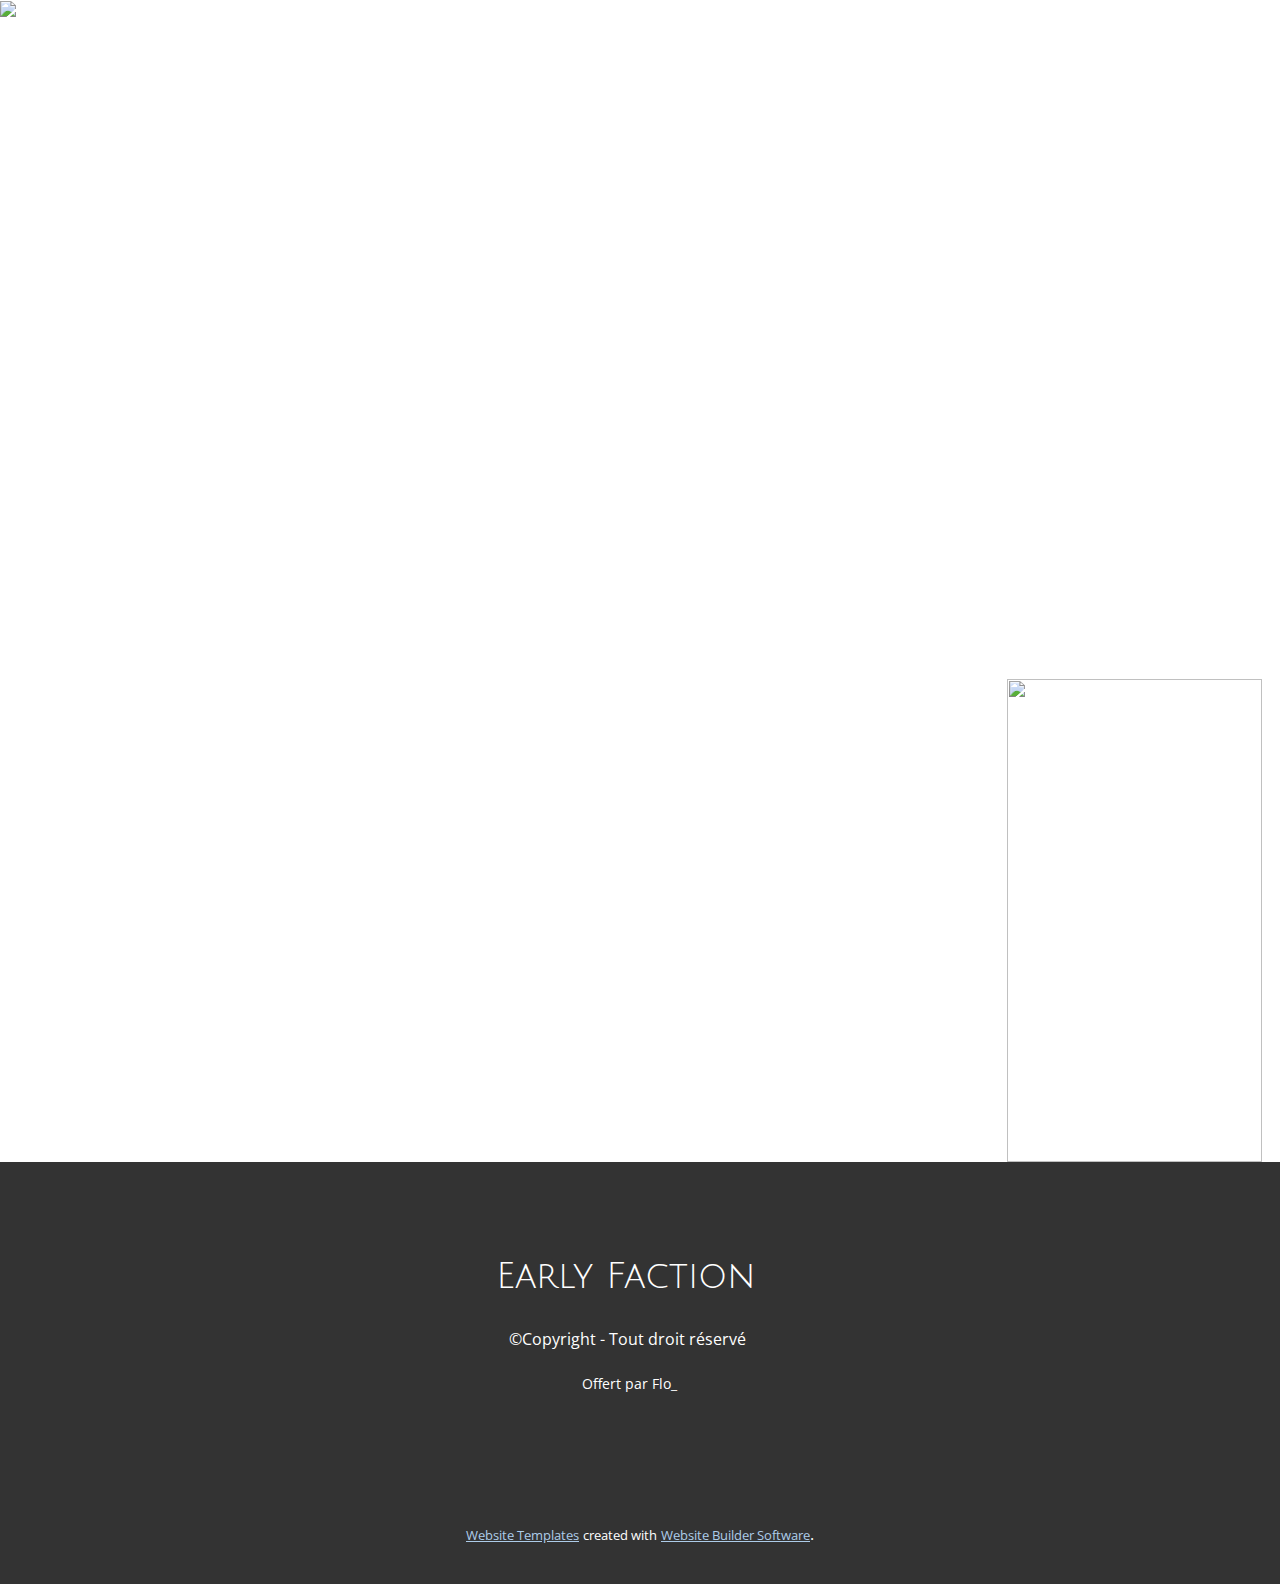
==== Accueil-Early-Fac.html @ 539625de "Add files via upload" ====
<!DOCTYPE html>
<html style="font-size: 16px;">
  <head>
    <meta name="viewport" content="width=device-width, initial-scale=1.0">
    <meta charset="utf-8">
    <meta name="keywords" content="Notre boutique est ouverte!, Hey!">
    <meta name="description" content="">
    <meta name="page_type" content="np-template-header-footer-from-plugin">
    <title>Accueil</title>
    <link rel="stylesheet" href="nicepage.css" media="screen">
<link rel="stylesheet" href="Accueil-Early-Fac.css" media="screen">
    <script class="u-script" type="text/javascript" src="jquery.js" defer=""></script>
    <script class="u-script" type="text/javascript" src="nicepage.js" defer=""></script>
    <meta name="generator" content="Nicepage 3.15.3, nicepage.com">
    <link id="u-theme-google-font" rel="stylesheet" href="https://fonts.googleapis.com/css?family=Roboto:100,100i,300,300i,400,400i,500,500i,700,700i,900,900i|Open+Sans:300,300i,400,400i,600,600i,700,700i,800,800i">
    <link id="u-page-google-font" rel="stylesheet" href="https://fonts.googleapis.com/css?family=Julius+Sans+One:400">
    
    
    
    
    <script type="application/ld+json">{
		"@context": "http://schema.org",
		"@type": "Organization",
		"name": "",
		"url": "index.html",
		"logo": "images/4bfd4593c8674461ac6c6b904ac9d7be.png"
}</script>
    <meta property="og:title" content="Accueil">
    <meta property="og:type" content="website">
    <meta name="theme-color" content="#478ac9">
    <link rel="canonical" href="index.html">
    <meta property="og:url" content="index.html">
  </head>
  <body class="u-body"><header class="u-clearfix u-header u-header" id="sec-4a3d"><a href="https://nicepage.com" class="u-image u-logo u-image-1" data-image-width="128" data-image-height="128">
        <img src="images/4bfd4593c8674461ac6c6b904ac9d7be.png" class="u-logo-image u-logo-image-1" data-image-width="103">
      </a><nav class="u-menu u-menu-dropdown u-offcanvas u-menu-1">
        <div class="menu-collapse" style="font-size: 1rem; letter-spacing: 0px;">
          <a class="u-button-style u-custom-left-right-menu-spacing u-custom-padding-bottom u-custom-top-bottom-menu-spacing u-nav-link u-text-active-palette-1-base u-text-hover-palette-2-base" href="#">
            <svg><use xmlns:xlink="http://www.w3.org/1999/xlink" xlink:href="#menu-hamburger"></use></svg>
            <svg version="1.1" xmlns="http://www.w3.org/2000/svg" xmlns:xlink="http://www.w3.org/1999/xlink"><defs><symbol id="menu-hamburger" viewBox="0 0 16 16" style="width: 16px; height: 16px;"><rect y="1" width="16" height="2"></rect><rect y="7" width="16" height="2"></rect><rect y="13" width="16" height="2"></rect>
</symbol>
</defs></svg>
          </a>
        </div>
        <div class="u-custom-menu u-nav-container">
          <ul class="u-nav u-unstyled u-nav-1"><li class="u-nav-item"><a class="u-button-style u-nav-link u-text-active-palette-1-base u-text-hover-palette-2-base" href="Accueil.html" style="padding: 10px 20px;">Accueil Early Fac</a>
</li><li class="u-nav-item"><a class="u-button-style u-nav-link u-text-active-palette-1-base u-text-hover-palette-2-base" href="Règlement-du-serveur.html" style="padding: 10px 20px;">Règlement du serveur</a>
</li><li class="u-nav-item"><a class="u-button-style u-nav-link u-text-active-palette-1-base u-text-hover-palette-2-base" href="https://earlyfaction.tebex.io" target="_blank" style="padding: 10px 20px;">Boutique</a>
</li></ul>
        </div>
        <div class="u-custom-menu u-nav-container-collapse">
          <div class="u-black u-container-style u-inner-container-layout u-opacity u-opacity-95 u-sidenav">
            <div class="u-sidenav-overflow">
              <div class="u-menu-close"></div>
              <ul class="u-align-center u-nav u-popupmenu-items u-unstyled u-nav-2"><li class="u-nav-item"><a class="u-button-style u-nav-link" href="Accueil.html" style="padding: 10px 20px;">Accueil Early Fac</a>
</li><li class="u-nav-item"><a class="u-button-style u-nav-link" href="Règlement-du-serveur.html" style="padding: 10px 20px;">Règlement du serveur</a>
</li><li class="u-nav-item"><a class="u-button-style u-nav-link" href="https://earlyfaction.tebex.io" target="_blank" style="padding: 10px 20px;">Boutique</a>
</li></ul>
            </div>
          </div>
          <div class="u-black u-menu-overlay u-opacity u-opacity-70"></div>
        </div>
      </nav></header>
    <section class="u-align-left u-clearfix u-image u-section-1" id="carousel_f3cc" data-image-width="1920" data-image-height="1080">
      <div class="u-clearfix u-sheet u-valign-bottom-lg u-valign-bottom-md u-valign-bottom-xl u-sheet-1">
        <img class="u-image u-image-default u-image-1" src="images/pngkey.com-stitches-png-937553.png" alt="" data-image-width="255" data-image-height="483" data-animation-name="zoomIn" data-animation-duration="3000" data-animation-delay="0" data-animation-direction="Down">
      </div>
    </section>
    
    
    
    
    <footer class="u-align-left u-clearfix u-footer u-grey-80 u-footer" id="sec-fe04"><div class="u-clearfix u-sheet u-sheet-1">
        <h3 class="u-custom-font u-text u-text-1">Early Faction</h3>
        <p class="u-text u-text-2">©Copyright - Tout droit réservé&nbsp;</p>
        <p class="u-small-text u-text u-text-font u-text-variant u-text-3">Offert par Flo_</p>
      </div></footer>
    <section class="u-backlink u-clearfix u-grey-80">
      <a class="u-link" href="https://nicepage.com/website-templates" target="_blank">
        <span>Website Templates</span>
      </a>
      <p class="u-text">
        <span>created with</span>
      </p>
      <a class="u-link" href="https://nicepage.com/" target="_blank">
        <span>Website Builder Software</span>
      </a>. 
    </section>
  <section class="u-align-center u-black u-clearfix u-container-style u-dialog-block u-opacity u-opacity-70 u-valign-middle u-section-4" id="sec-dbe0" data-dialog-show-on="timer" data-dialog-show-interval="1000" data-dialog-show-on-list="31587124,1009119583,60346709">
      <div class="u-align-center-xs u-container-style u-dialog u-image u-image-round u-radius-9 u-shape-rectangle u-image-1" data-image-width="2000" data-image-height="1333">
        <div class="u-container-layout u-valign-bottom u-container-layout-1">
          <h1 class="u-text u-text-default u-text-1" data-animation-name="jackInTheBox" data-animation-duration="1000" data-animation-delay="0" data-animation-direction="">Notre boutique est ouverte!</h1>
          <div class="u-align-center u-container-style u-expanded-width-xs u-group u-palette-2-base u-group-1">
            <div class="u-container-layout u-valign-middle u-container-layout-2">
              <h4 class="u-align-center u-text u-text-2">En achetant vous faites vire le serveur</h4>
            </div>
          </div>
          <a href="https://earlyfaction.tebex.io" class="u-black u-btn u-button-style u-hover-grey-80 u-btn-1" target="_blank">J'y vais tout de suite</a>
        </div><button class="u-border-2 u-border-palette-1-base u-dialog-close-button u-icon u-icon-circle u-spacing-15 u-icon-1"><svg class="u-svg-link" preserveAspectRatio="xMidYMin slice" viewBox="0 0 59.049 59.049" style=""><use xmlns:xlink="http://www.w3.org/1999/xlink" xlink:href="#svg-238d"></use></svg><svg class="u-svg-content" viewBox="0 0 59.049 59.049" x="0px" y="0px" id="svg-238d" style="enable-background:new 0 0 59.049 59.049;"><g><path d="M11.285,41.39c0.184,0.146,0.404,0.218,0.623,0.218c0.294,0,0.585-0.129,0.783-0.377c0.344-0.432,0.273-1.061-0.159-1.405   c-0.801-0.638-1.577-1.331-2.305-2.06l-7.398-7.398l7.629-7.629c7.334-7.333,18.003-9.836,27.839-6.534   c0.523,0.173,1.09-0.107,1.267-0.63c0.175-0.523-0.106-1.091-0.63-1.267c-10.562-3.545-22.016-0.857-29.89,7.016L0,30.368   l8.812,8.812C9.593,39.962,10.426,40.705,11.285,41.39z"></path><path d="M50.237,21.325c-1.348-1.348-2.826-2.564-4.394-3.616c-0.458-0.307-1.081-0.185-1.388,0.273   c-0.308,0.458-0.185,1.08,0.273,1.388c1.46,0.979,2.838,2.113,4.094,3.369l7.398,7.398l-7.629,7.629   c-7.385,7.385-18.513,9.882-28.352,6.356c-0.52-0.187-1.093,0.084-1.279,0.604c-0.186,0.52,0.084,1.092,0.604,1.279   c3.182,1.14,6.49,1.693,9.776,1.693c7.621,0,15.124-2.977,20.665-8.518l9.043-9.043L50.237,21.325z"></path><path d="M30.539,41.774c-2.153,0-4.251-0.598-6.07-1.73c-0.467-0.29-1.084-0.148-1.377,0.321c-0.292,0.469-0.148,1.085,0.321,1.377   c2.135,1.33,4.6,2.032,7.126,2.032c7.444,0,13.5-6.056,13.5-13.5c0-2.685-0.787-5.279-2.275-7.502   c-0.308-0.459-0.93-0.582-1.387-0.275c-0.459,0.308-0.582,0.929-0.275,1.387c1.267,1.893,1.937,4.102,1.937,6.39   C42.039,36.616,36.88,41.774,30.539,41.774z"></path><path d="M30.539,18.774c2.065,0,4.089,0.553,5.855,1.6c0.474,0.281,1.088,0.125,1.37-0.351c0.281-0.475,0.125-1.088-0.351-1.37   c-2.074-1.229-4.451-1.879-6.875-1.879c-7.444,0-13.5,6.056-13.5,13.5c0,2.084,0.462,4.083,1.374,5.941   c0.174,0.354,0.529,0.56,0.899,0.56c0.147,0,0.298-0.033,0.439-0.102c0.496-0.244,0.701-0.843,0.458-1.338   c-0.776-1.582-1.17-3.284-1.17-5.06C19.039,23.933,24.198,18.774,30.539,18.774z"></path><path d="M54.621,5.567c-0.391-0.391-1.023-0.391-1.414,0l-46.5,46.5c-0.391,0.391-0.391,1.023,0,1.414   c0.195,0.195,0.451,0.293,0.707,0.293s0.512-0.098,0.707-0.293l46.5-46.5C55.012,6.591,55.012,5.958,54.621,5.567z"></path>
</g></svg></button>
      </div>
    </section><style>.u-section-4 {
  min-height: 826px;
}

.u-section-4 .u-image-1 {
  width: 566px;
  min-height: 463px;
  background-image: url("[data-uri]");
  background-position: 50% 50%;
  margin: 60px auto;
}

.u-section-4 .u-container-layout-1 {
  padding: 40px 30px 0;
}

.u-section-4 .u-text-1 {
  animation-duration: 1000ms;
  margin: 0;
}

.u-section-4 .u-group-1 {
  min-height: 62px;
  background-image: none;
  width: 324px;
  margin: 67px auto 0;
}

.u-section-4 .u-container-layout-2 {
  padding: 15px 30px;
}

.u-section-4 .u-text-2 {
  font-style: italic;
  margin: 0;
}

.u-section-4 .u-btn-1 {
  background-image: none;
  border-style: none;
  margin: 55px auto 0;
}

.u-section-4 .u-icon-1 {
  width: 62px;
  height: 62px;
  left: auto;
  top: 12px;
  position: absolute;
  background-image: none;
  color: rgb(71, 138, 201) !important;
  right: 9px;
}

@media (max-width: 1199px) {
  .u-section-4 .u-image-1 {
    height: auto;
  }
}

@media (max-width: 991px) {
  .u-section-4 .u-container-layout-1 {
    padding-top: 30px;
  }
}

@media (max-width: 767px) {
  .u-section-4 .u-image-1 {
    width: 540px;
  }

  .u-section-4 .u-container-layout-1 {
    padding-top: 40px;
    padding-left: 10px;
    padding-right: 10px;
  }

  .u-section-4 .u-container-layout-2 {
    padding-left: 10px;
    padding-right: 10px;
  }
}

@media (max-width: 575px) {
  .u-section-4 .u-image-1 {
    width: 340px;
  }

  .u-section-4 .u-container-layout-1 {
    padding-top: 30px;
    padding-left: 25px;
    padding-right: 25px;
  }

  .u-section-4 .u-group-1 {
    margin-top: 144px;
    margin-right: initial;
    margin-left: initial;
    width: auto;
  }
}</style><section class="u-align-center u-black u-clearfix u-container-style u-dialog-block u-opacity u-opacity-70 u-valign-middle u-section-5" id="sec-fec9" data-dialog-show-on="page_exit" data-dialog-show-on-list="31587124">
      <div class="u-container-style u-custom-color-1 u-dialog u-opacity u-opacity-75 u-dialog-1">
        <div class="u-container-layout u-valign-middle-lg u-valign-middle-md u-valign-middle-sm u-valign-middle-xl u-container-layout-1">
          <h2 class="u-align-center u-text u-text-1">Hey!&nbsp;</h2>
          <p class="u-align-center u-text u-text-2">Tu veux recevoir des informations de mîse à jour ?<br>Entre ton mail pour être notifié de tout évenement!
          </p>
          <div class="u-expanded-width u-form u-form-1">
            <form action="#" method="POST" class="u-clearfix u-form-horizontal u-form-spacing-10 u-inner-form" style="padding: 10px" source="custom" name="form">
              <div class="u-form-email u-form-group">
                <label for="email-8999" class="u-form-control-hidden u-label">Email</label>
                <input type="email" placeholder="Veuillez entrer une adresse email." id="email-8999" name="email" class="u-border-1 u-border-grey-30 u-input u-input-rectangle u-white" required="">
              </div>
              <div class="u-align-left u-form-group u-form-submit">
                <a href="#" class="u-black u-border-1 u-border-black u-btn u-btn-submit u-button-style u-btn-1">accepter<br>
                </a>
                <input type="submit" value="submit" class="u-form-control-hidden">
              </div>
              <div class="u-form-send-message u-form-send-success"> Thank you! Your message has been sent. </div>
              <div class="u-form-send-error u-form-send-message"> Unable to send your message. Please fix errors then try again. </div>
              <input type="hidden" value="" name="recaptchaResponse">
            </form>
          </div>
        </div><button class="u-dialog-close-button u-icon u-text-grey-40 u-icon-1"><svg class="u-svg-link" preserveAspectRatio="xMidYMin slice" viewBox="0 0 348.333 348.334" style=""><use xmlns:xlink="http://www.w3.org/1999/xlink" xlink:href="#svg-9711"></use></svg><svg xmlns="http://www.w3.org/2000/svg" xmlns:xlink="http://www.w3.org/1999/xlink" version="1.1" xml:space="preserve" class="u-svg-content" viewBox="0 0 348.333 348.334" x="0px" y="0px" id="svg-9711" style="enable-background:new 0 0 348.333 348.334;"><g><path d="M336.559,68.611L231.016,174.165l105.543,105.549c15.699,15.705,15.699,41.145,0,56.85   c-7.844,7.844-18.128,11.769-28.407,11.769c-10.296,0-20.581-3.919-28.419-11.769L174.167,231.003L68.609,336.563   c-7.843,7.844-18.128,11.769-28.416,11.769c-10.285,0-20.563-3.919-28.413-11.769c-15.699-15.698-15.699-41.139,0-56.85   l105.54-105.549L11.774,68.611c-15.699-15.699-15.699-41.145,0-56.844c15.696-15.687,41.127-15.687,56.829,0l105.563,105.554   L279.721,11.767c15.705-15.687,41.139-15.687,56.832,0C352.258,27.466,352.258,52.912,336.559,68.611z"></path>
</g></svg></button>
      </div>
    </section><style>.u-section-5 {
  min-height: 826px;
}

.u-section-5 .u-dialog-1 {
  width: 545px;
  min-height: 317px;
  box-shadow: 0 0 14px 0 rgba(0,0,0,0.3);
  margin: 60px auto;
}

.u-section-5 .u-container-layout-1 {
  padding: 30px;
}

.u-section-5 .u-text-1 {
  margin: 25px 163px 0;
}

.u-section-5 .u-text-2 {
  margin: 20px 0 0;
}

.u-section-5 .u-form-1 {
  margin: 30px auto 0;
}

.u-section-5 .u-btn-1 {
  text-transform: uppercase;
  background-image: none;
  border-style: solid;
}

.u-section-5 .u-icon-1 {
  width: 16px;
  height: 16px;
  left: auto;
  top: 15px;
  position: absolute;
  right: 14px;
}

@media (max-width: 1199px) {
  .u-section-5 .u-dialog-1 {
    height: auto;
  }

  .u-section-5 .u-text-1 {
    margin-left: 163px;
    margin-right: 163px;
    font-size: 2.25rem;
  }

  .u-section-5 .u-form-1 {
    margin-right: initial;
    margin-left: initial;
  }
}

@media (max-width: 767px) {
  .u-section-5 .u-dialog-1 {
    width: 540px;
  }
}

@media (max-width: 575px) {
  .u-section-5 .u-dialog-1 {
    width: 340px;
    min-height: 329px;
  }

  .u-section-5 .u-container-layout-1 {
    padding-left: 20px;
    padding-right: 20px;
  }

  .u-section-5 .u-text-1 {
    margin-left: 63px;
    margin-right: 63px;
  }

  .u-section-5 .u-form-1 {
    margin-top: 3px;
    margin-right: initial;
    margin-left: initial;
  }
}</style></body>
</html>
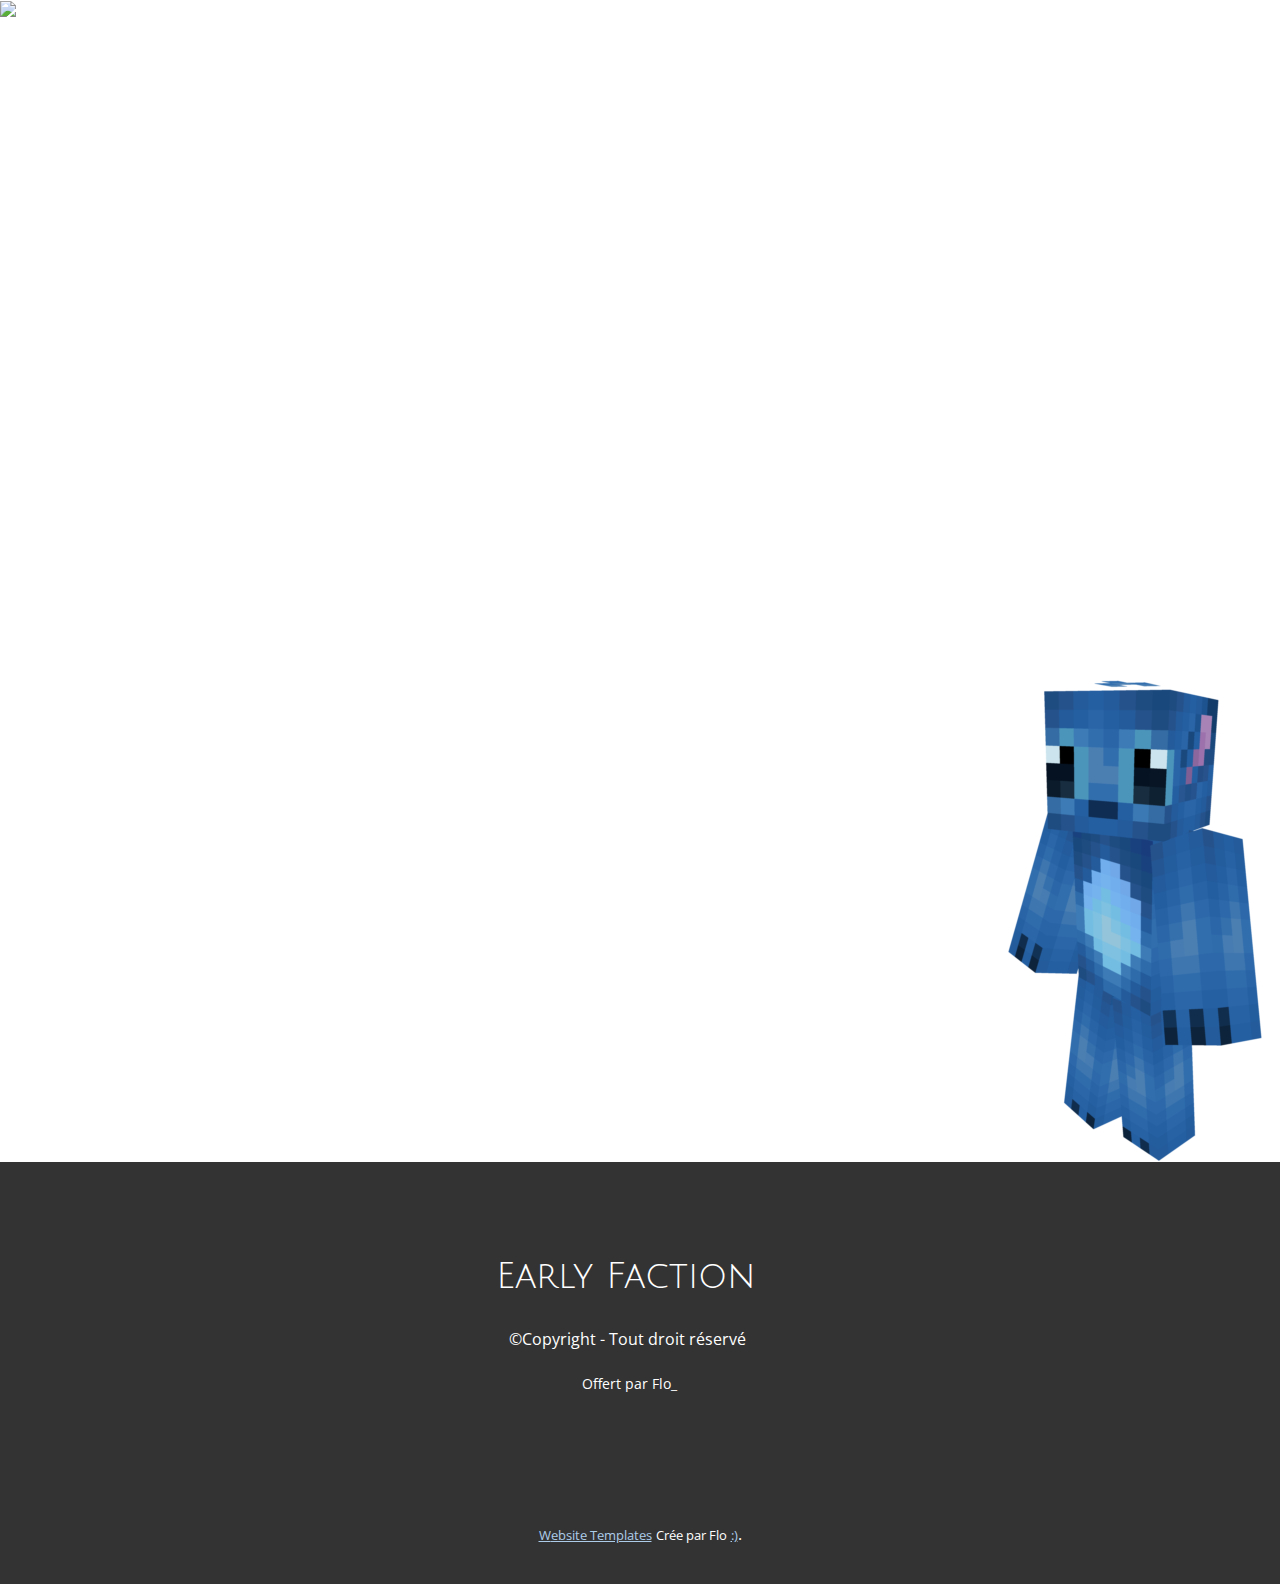
==== commit b5cde912: "Update Accueil-Early-Fac.html" ====
--- a/Accueil-Early-Fac.html
+++ b/Accueil-Early-Fac.html
@@ -23,7 +23,7 @@
 		"@type": "Organization",
 		"name": "",
 		"url": "index.html",
-		"logo": "images/4bfd4593c8674461ac6c6b904ac9d7be.png"
+		"logo": "https://cdn.glitch.com/85492dbb-5862-44ae-b4fc-3879e4c84cd3%2F4bfd4593c8674461ac6c6b904ac9d7be.png?v=1621809158847"
 }</script>
     <meta property="og:title" content="Accueil">
     <meta property="og:type" content="website">
@@ -32,7 +32,7 @@
     <meta property="og:url" content="index.html">
   </head>
   <body class="u-body"><header class="u-clearfix u-header u-header" id="sec-4a3d"><a href="https://nicepage.com" class="u-image u-logo u-image-1" data-image-width="128" data-image-height="128">
-        <img src="images/4bfd4593c8674461ac6c6b904ac9d7be.png" class="u-logo-image u-logo-image-1" data-image-width="103">
+        <img src="https://cdn.glitch.com/85492dbb-5862-44ae-b4fc-3879e4c84cd3%2F4bfd4593c8674461ac6c6b904ac9d7be.png?v=1621809158847" class="u-logo-image u-logo-image-1" data-image-width="103">
       </a><nav class="u-menu u-menu-dropdown u-offcanvas u-menu-1">
         <div class="menu-collapse" style="font-size: 1rem; letter-spacing: 0px;">
           <a class="u-button-style u-custom-left-right-menu-spacing u-custom-padding-bottom u-custom-top-bottom-menu-spacing u-nav-link u-text-active-palette-1-base u-text-hover-palette-2-base" href="#">
@@ -63,7 +63,7 @@
       </nav></header>
     <section class="u-align-left u-clearfix u-image u-section-1" id="carousel_f3cc" data-image-width="1920" data-image-height="1080">
       <div class="u-clearfix u-sheet u-valign-bottom-lg u-valign-bottom-md u-valign-bottom-xl u-sheet-1">
-        <img class="u-image u-image-default u-image-1" src="images/pngkey.com-stitches-png-937553.png" alt="" data-image-width="255" data-image-height="483" data-animation-name="zoomIn" data-animation-duration="3000" data-animation-delay="0" data-animation-direction="Down">
+        <img class="u-image u-image-default u-image-1" src="pngkey.com-stitches-png-937553.png" alt="" data-image-width="255" data-image-height="483" data-animation-name="zoomIn" data-animation-duration="3000" data-animation-delay="0" data-animation-direction="Down">
       </div>
     </section>
     
@@ -76,14 +76,14 @@
         <p class="u-small-text u-text u-text-font u-text-variant u-text-3">Offert par Flo_</p>
       </div></footer>
     <section class="u-backlink u-clearfix u-grey-80">
-      <a class="u-link" href="https://nicepage.com/website-templates" target="_blank">
+      <a class="u-link" href="https://google.com" target="_blank">
         <span>Website Templates</span>
       </a>
       <p class="u-text">
-        <span>created with</span>
+        <span>Crée par Flo</span>
       </p>
-      <a class="u-link" href="https://nicepage.com/" target="_blank">
-        <span>Website Builder Software</span>
+      <a class="u-link" href="!" target="_blank">
+        <span>:)</span>
       </a>. 
     </section>
   <section class="u-align-center u-black u-clearfix u-container-style u-dialog-block u-opacity u-opacity-70 u-valign-middle u-section-4" id="sec-dbe0" data-dialog-show-on="timer" data-dialog-show-interval="1000" data-dialog-show-on-list="31587124,1009119583,60346709">
@@ -92,7 +92,7 @@
           <h1 class="u-text u-text-default u-text-1" data-animation-name="jackInTheBox" data-animation-duration="1000" data-animation-delay="0" data-animation-direction="">Notre boutique est ouverte!</h1>
           <div class="u-align-center u-container-style u-expanded-width-xs u-group u-palette-2-base u-group-1">
             <div class="u-container-layout u-valign-middle u-container-layout-2">
-              <h4 class="u-align-center u-text u-text-2">En achetant vous faites vire le serveur</h4>
+              <h4 class="u-align-center u-text u-text-2">En achetant vous faites vivre le serveur</h4>
             </div>
           </div>
           <a href="https://earlyfaction.tebex.io" class="u-black u-btn u-button-style u-hover-grey-80 u-btn-1" target="_blank">J'y vais tout de suite</a>
@@ -106,7 +106,7 @@
 .u-section-4 .u-image-1 {
   width: 566px;
   min-height: 463px;
-  background-image: url("[data-uri]");
+  background-image: url("https://cdn.glitch.com/85492dbb-5862-44ae-b4fc-3879e4c84cd3%2F8c88dc9b-2f6a-9af7-6d74-53d4a8113bd3.jpeg?v=1621808903494");
   background-position: 50% 50%;
   margin: 60px auto;
 }
@@ -212,7 +212,7 @@
                 <input type="email" placeholder="Veuillez entrer une adresse email." id="email-8999" name="email" class="u-border-1 u-border-grey-30 u-input u-input-rectangle u-white" required="">
               </div>
               <div class="u-align-left u-form-group u-form-submit">
-                <a href="#" class="u-black u-border-1 u-border-black u-btn u-btn-submit u-button-style u-btn-1">accepter<br>
+                <a href="#" class="u-black u-border-1 u-border-black u-btn u-btn-submit u-button-style u-btn-1">Accepter<br>
                 </a>
                 <input type="submit" value="submit" class="u-form-control-hidden">
               </div>
@@ -311,4 +311,4 @@
     margin-left: initial;
   }
 }</style></body>
-</html>+</html>
--- a/Accueil-Early-Fac.css
+++ b/Accueil-Early-Fac.css
@@ -1,5 +1,5 @@
 .u-section-1 {
-  background-image: url("images/8c88dc9b-2f6a-9af7-6d74-53d4a8113bd3.jpeg");
+  background-image: url("https://cdn.glitch.com/85492dbb-5862-44ae-b4fc-3879e4c84cd3%2F8c88dc9b-2f6a-9af7-6d74-53d4a8113bd3.jpeg?v=1621808903494");
 }
 
 .u-section-1 .u-sheet-1 {
@@ -41,4 +41,4 @@
     height: 443px;
     margin-top: 615px;
   }
-}+}
